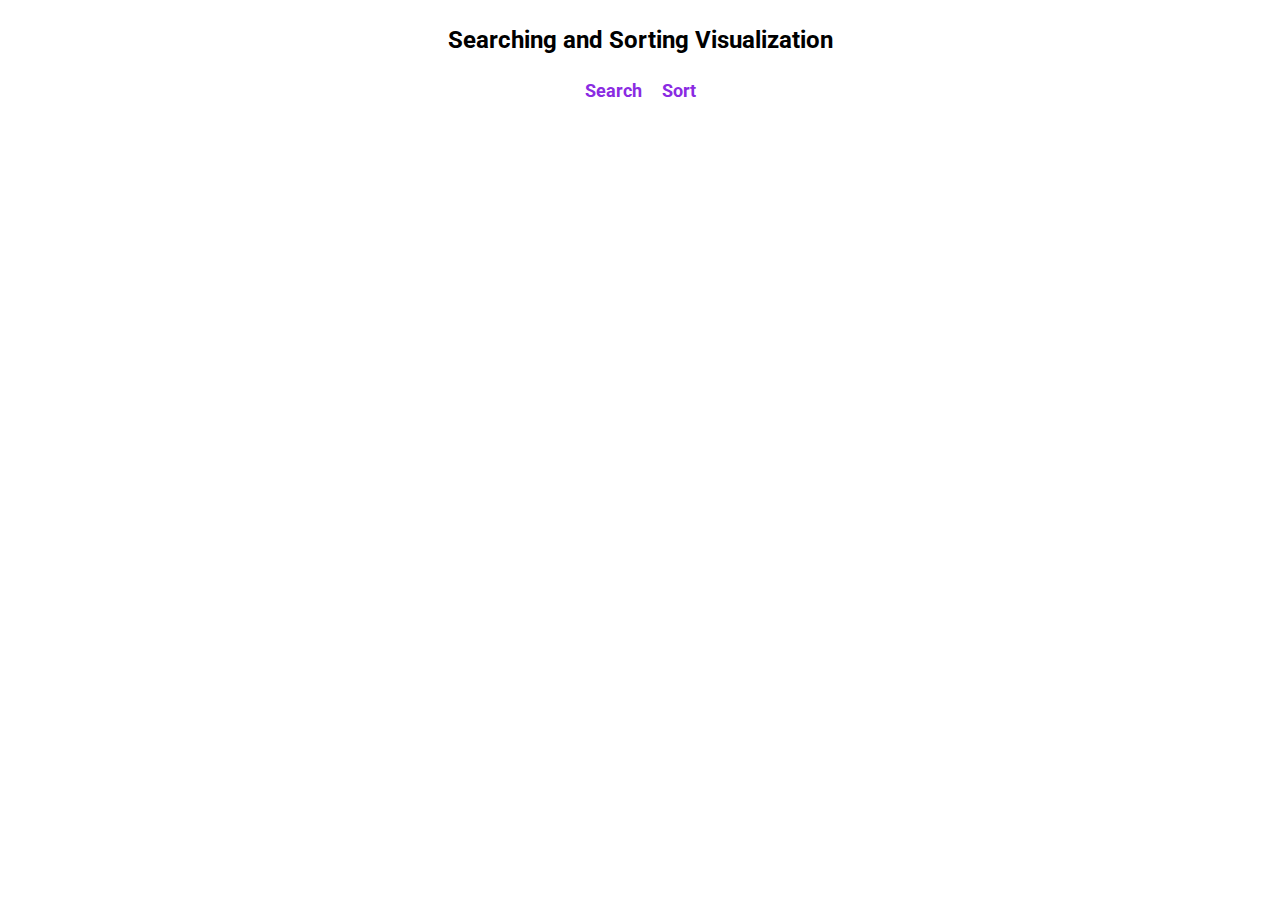
==== index.html @ eaaf4160 "Develop Searching and Sorting algorithm visualization." ====
<!DOCTYPE html>
<html>
    <head>
        <link href="https://fonts.googleapis.com/css2?family=Roboto&display=swap" rel="stylesheet">
        <link rel="stylesheet" type="text/css" href="./common.css" />
        <link rel="stylesheet" type="text/css" href="./index.css" />
    </head>

    <body>
        <main class="main-page">
            <div>
                <h1>Searching and Sorting Visualization</h1>
                <div class="links">
                    <h2 class="link-container"><a href="./search.html">Search</a></h2>
                    <h2 class="link-container"><a href="./sort.html">Sort</a></h2>
                </div>
            </div>
        </main>
    </body>
</html>
---- common.css ----
html, body {
    margin: 0;
    padding: 0;
    height: 100vh;
    font-family: 'Roboto', sans-serif;
    font-size: 12px;
}

*, *::after, *::before {
    box-sizing: border-box;
}

header {
    min-height: 50px;
    padding: 10px;
}

main {
    height: calc(100vh - 50px);
    padding: 10px;
}

header nav {
    display: flex;
    align-items: center;
    justify-content: space-between;
}

.control-container {
    display: flex;
    align-items: center;
}

.link {
    color: blueviolet;
    text-decoration: none;
    white-space: nowrap;
    margin-right: 10px;
    
}

.link:hover {
    opacity: 0.5;
}

.btn-style {
    background: blueviolet;
    color: white;
    border-radius: 5px;
    outline: none;
    border: none;
    height: 30px;
    margin-left: 10px;
    margin-right: 10px;
}

.input-container {
    margin-left: 10px;
    margin-right: 10px;
}

input[type=number] {
    height: 30px;
    outline: none;
    border-radius: 5px;
    padding: 5px;
    width: 60px;
}

button {
    cursor: pointer;
}

button:active {
    transform: scale(0.9, 0.9);
}

.highlight-container {
    height: 50px;
}

.blocks-wrapper {
    padding: 10px;
    height: 400px;
}

.hidden {
    display: none !important;
}

.disabled {
    pointer-events: none;
    background: rgba(1,1,1, 0.2);    
}
---- index.css ----
.main-page {
    height: 100%;
}

h1 {
    text-align: center;
}

.main-page .links {
    display: flex;
    text-align: center;
    justify-content: center;
    align-items: center;
}

.link-container {
    margin: 10px;
}

.link-container a {
    color: blueviolet;
    text-decoration: none;
}
.link-container a:hover {
    opacity: 0.5;
}
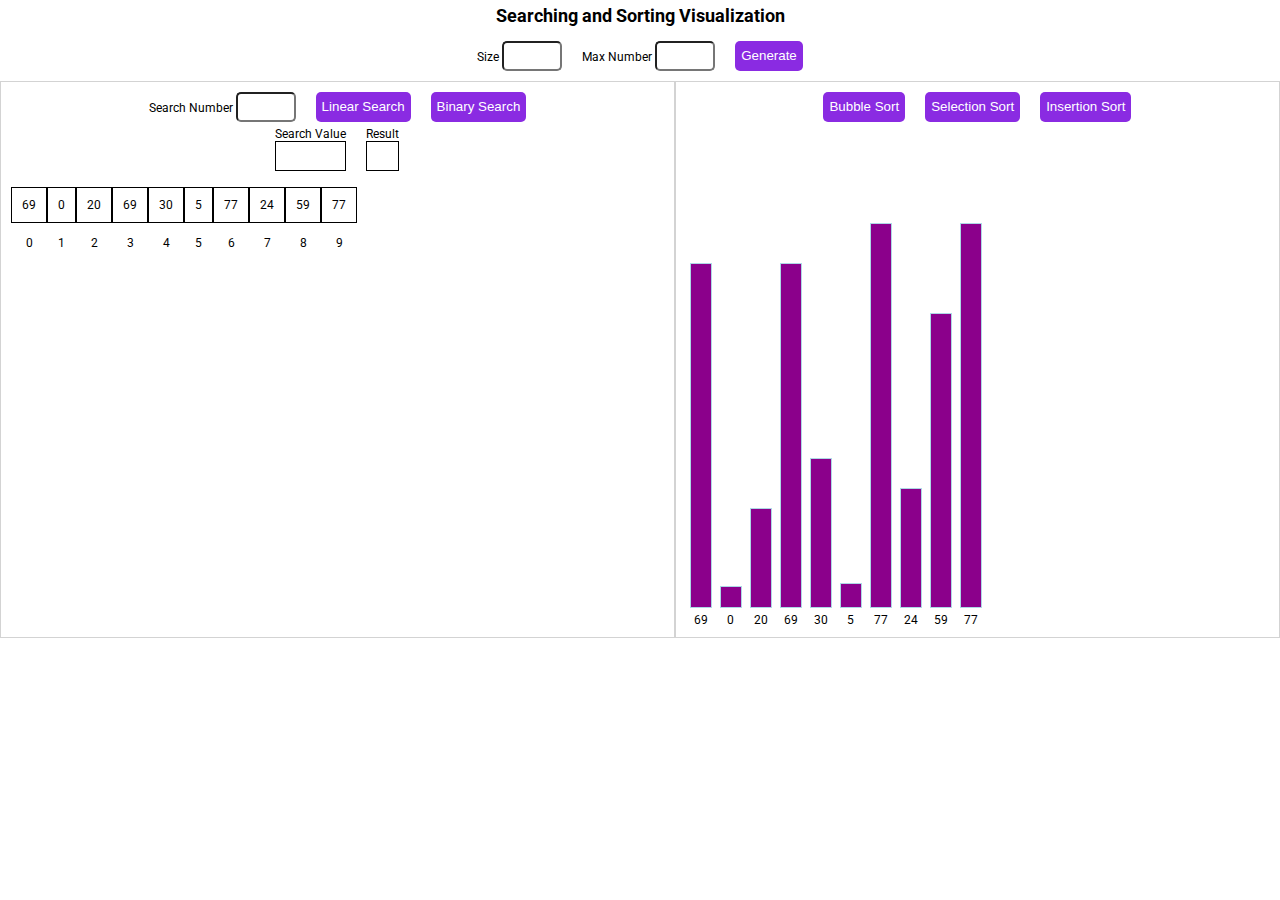
==== commit 0c96cf3a: "add search and sort algorithm on same page." ====
--- a/index.html
+++ b/index.html
@@ -1,18 +1,100 @@
 <!DOCTYPE html>
 <html>
     <head>
+        <meta name="viewport" content="width=device-width, initial-scale=1" />
         <link href="https://fonts.googleapis.com/css2?family=Roboto&display=swap" rel="stylesheet">
         <link rel="stylesheet" type="text/css" href="./common.css" />
+        <link rel="stylesheet" type="text/css" href="./search.css" />
+        <link rel="stylesheet" type="text/css" href="./sort.css" />
         <link rel="stylesheet" type="text/css" href="./index.css" />
+
+        <script src="./common-function.js"></script>
+        <script src="./bubble-sort.js"></script>
+        <script src="./selection-sort.js"></script>
+        <script src="./insertion-sort.js"></script>
+        <script src="./sort-index.js"></script>
+        <script src="./linear-search.js"></script>
+        <script src="./binary-search.js"></script>
+        <script src="./search-index.js"></script>
+        <script src="./index.js"></script>
     </head>
 
     <body>
         <main class="main-page">
-            <div>
-                <h1>Searching and Sorting Visualization</h1>
-                <div class="links">
-                    <h2 class="link-container"><a href="./search.html">Search</a></h2>
-                    <h2 class="link-container"><a href="./sort.html">Sort</a></h2>
+            <header>
+                <h2>Searching and Sorting Visualization</h2>
+                <div class="dataset-generate-controllers">
+                    <div class="input-container">
+                        <label for="dataSetSize">Size</label>
+                        <input id="dataSetSize" type="number" step="1" />
+                    </div>
+        
+                    <div class="input-container">
+                        <label for="maxValue">Max Number</label>
+                        <input id="maxValue" type="number" step="1"/>
+                    </div>
+                    <button class="btn-style" id="generateBlockBtn">Generate</button>
+                </div>
+            </header>
+            <div class="search-and-sort-visualier-wrapper">
+                <div class="algorithm-wrapper">
+                    <div>
+                        <div class="visualization-controllers">
+                            <div class="input-container">
+                                <label for="searchNumberInput">Search Number</label>
+                                <input id="searchNumberInput" type="number" step="1" />
+                            </div>
+            
+                            <button class="btn-style" id="linearSearchBtn">Linear Search</button>
+                            <button class="btn-style" id="binarySearchBtn">Binary Search</button>
+                        </div>
+                        <div class="search-result-container">
+                            <div class="low-mid-high-section hidden">
+                                <div class="box-container">
+                                    <div>Low</div>
+                                    <div id="lowIndexValue" class="box">
+                                    </div>
+                                </div>
+                    
+                                <div class="box-container">
+                                    <div>Mid</div>
+                                    <div id="midIndexValue" class="box">
+                                    </div>
+                                </div>
+                    
+                                <div class="box-container">
+                                    <div>High</div>
+                                    <div id="highIndexValue" class="box">
+                                    </div>
+                                </div>
+                            </div>
+                
+                            <div class="box-container">
+                                <div>Search Value</div>
+                                <div id="valueToSearch" class="box"></div>
+                            </div>
+                
+                            <div class="box-container">
+                                <label>Result</label>
+                                <div id="result" class="box"></div>
+                            </div>
+                        </div>
+                                
+                        <div class="search-visualizer-container" id="searchVisualizerContainer">
+                        </div>
+                    </div>
+                </div>
+
+
+                <div class="algorithm-wrapper">
+                    <div class="visualization-controllers">
+                        <button class="btn-style" id="bubbleSortBtn">Bubble Sort</button>
+                        <button class="btn-style" id="selectionSortBtn">Selection Sort</button>
+                        <button class="btn-style" id="insertionSortBtn">Insertion Sort</button>
+                    </div>
+
+                    <div class="sort-visualizer-container" id="sortVisualizerContainer">    
+                    </div>
                 </div>
             </div>
         </main>
--- a/common.css
+++ b/common.css
@@ -1,36 +1,19 @@
-html, body {
-    margin: 0;
-    padding: 0;
-    height: 100vh;
-    font-family: 'Roboto', sans-serif;
-    font-size: 12px;
-}
-
-*, *::after, *::before {
-    box-sizing: border-box;
-}
-
-header {
-    min-height: 50px;
-    padding: 10px;
-}
-
-main {
-    height: calc(100vh - 50px);
-    padding: 10px;
-}
-
-header nav {
-    display: flex;
-    align-items: center;
-    justify-content: space-between;
-}
-
 .control-container {
     display: flex;
     align-items: center;
+    flex-wrap: wrap;
 }
 
+.dataset-generate-controllers {
+    display: flex;
+    justify-content: center;
+    margin-bottom: 5px;
+}
+
+.visualization-controllers {
+    display: flex;
+    margin-bottom: 5px;
+}
 .link {
     color: blueviolet;
     text-decoration: none;
@@ -50,6 +33,7 @@
     outline: none;
     border: none;
     height: 30px;
+    white-space: nowrap;
     margin-left: 10px;
     margin-right: 10px;
 }
--- a/search.css
+++ b/search.css
@@ -0,0 +1,82 @@
+.blocks-container {
+  display: flex;
+  flex-wrap: wrap;  
+}
+
+/* .blocks-wrapper {
+  display: flex;
+  flex-wrap: wrap;
+  align-items: flex-start;
+} */
+
+.block-container {
+  margin-bottom: 10px;
+}
+
+.block {
+    flex-shrink: 0;
+    padding: 10px;
+    border: thin solid black;
+    text-align: center;
+    margin-bottom: 5px;
+    transition: border .2s ease;
+}
+
+.block.highlight {
+  border: thin solid red;
+}
+
+.index-container {
+  padding: 5px;
+  text-align: center;
+  transition: border .2s ease;
+  border-radius: 50%;
+  border: medium solid transparent;
+}
+
+.index-container.highlight {
+  border: medium solid blue;
+  border-radius: 50%;
+}
+
+.box-container {
+  margin: 0 10px;
+}
+
+.box {
+  height: 30px;
+  padding: 5px;
+  border: thin solid black;
+}
+
+.index-container.low-highlight {
+  border: medium solid darkorange;
+  border-radius: 50%;
+}
+
+.index-container.mid-highlight {
+  border: medium solid green;
+  border-radius: 50%;
+}
+
+.index-container.high-highlight {
+  border: medium solid blue;
+  border-radius: 50%;
+}
+
+
+.low-mid-high-section {
+  display: flex;
+}
+
+#lowIndexValue {
+  border: medium solid darkorange;
+}
+
+#midIndexValue {
+  border: medium solid green;
+}
+
+#highIndexValue {
+  border: medium solid blue;  
+}--- a/sort.css
+++ b/sort.css
@@ -0,0 +1,32 @@
+.block-element-container .block {
+    border: thin solid lightblue;
+}
+
+
+.blocks-wrapper {
+    display: flex;
+    align-items: flex-end;
+    position: relative;
+}
+
+.block-element-container {
+    width: 30px;
+    padding: 0 4px;
+    height: 100%;
+    display: flex;
+    flex-direction: column;
+    justify-content: flex-end;
+    text-align: center;
+    transform-origin: left;
+    position: absolute;
+    bottom: 0;
+    transition: transform .5s ease, left .5s ease-in;
+}
+
+.block-element-container .block {
+    background: darkmagenta;
+}
+
+.block-element-container.highlight .block {
+    background: darkred;
+}--- a/index.css
+++ b/index.css
@@ -1,16 +1,71 @@
-.main-page {
-    height: 100%;
+html, body {
+    margin: 0;
+    padding: 0;
+    height: 100vh;
+    font-family: 'Roboto', sans-serif;
+    font-size: 12px;
+    overflow: auto;
 }
 
-h1 {
+*, *::after, *::before {
+    box-sizing: border-box;
+}
+
+.main-page {
+    min-height: 100vh;
+    padding: 0;
+}
+
+header {
+    padding: 5px;
+}
+
+.search-and-sort-visualier-wrapper {
+    display: flex;
+    flex-wrap: wrap;
+}
+
+h2 {
     text-align: center;
+    margin-top: 0;
+}
+
+.search-visualizer-container {
+    display: flex;
+    flex-wrap: wrap;
 }
 
 .main-page .links {
     display: flex;
     text-align: center;
+}
+
+.algorithm-wrapper {
+    flex-grow: 1;
+    padding: 10px;
+    display: flex;
+    flex-direction: column;
+    border: thin solid lightgray;
+}
+
+.algorithm-wrapper .visualization-controllers {
+    flex-shrink: 0;
+    display: flex;
     justify-content: center;
-    align-items: center;
+}
+
+.algorithm-wrapper .sort-visualizer-container {
+    flex-grow: 1;
+    overflow: auto;
+    height: 500px;
+    position: relative;
+}
+
+.algorithm-wrapper .search-result-container {
+    height: 50px;
+    display: flex;
+    margin-bottom: 10px;
+    justify-content: center; 
 }
 
 .link-container {
